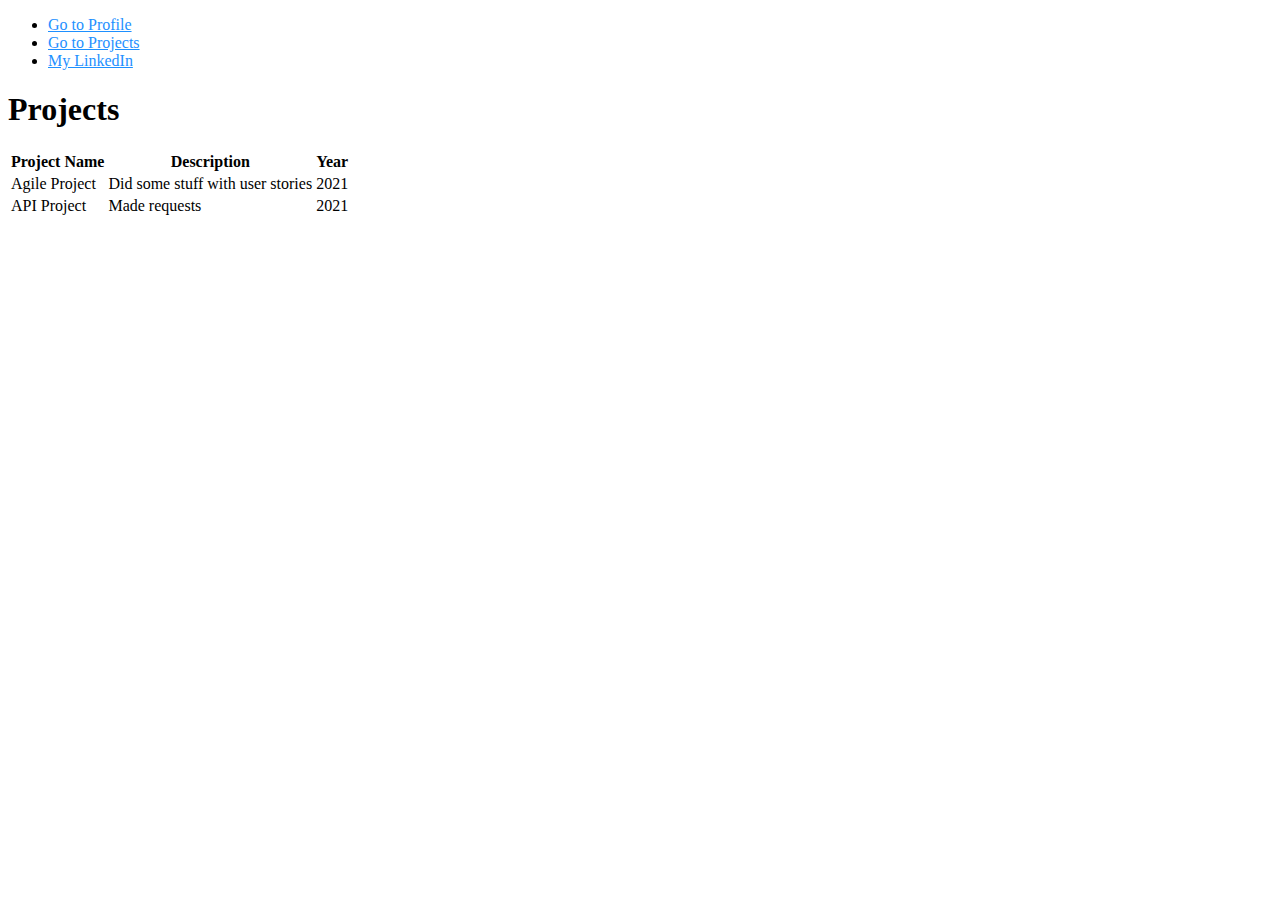
==== projects.html @ 1271167e "end of html" ====
﻿<!DOCTYPE html>
<html lang="en" xmlns="http://www.w3.org/1999/xhtml">
<head>
    <meta charset="utf-8" />
    <title>My projects</title>
    <link href="profileStyle.css" rel="stylesheet">
</head>
<body>
    <main>
        <nav id="mainNav">
            <ul>                
                <li class="nav-item"><a href="index.html">Go to Profile</a></li>
                <li class="nav-item"><a href="projects.html">Go to Projects</a></li>
                <li class="nav-item"><a href="https://www.linkedin.com/" target="_blank">My LinkedIn</a></li>
            </ul>        
        </nav>
        <h1>Projects</h1>
        <table>
            <thead>
                <tr>
                    <th>Project Name</th>
                    <th>Description</th>
                    <th>Year</th>
                    
                </tr>
            </thead>
            <tbody>
                <tr>
                    <td>Agile Project</td>
                    <td>Did some stuff with user stories</td>
                    <td>2021</td>
                </tr>
                <tr>
                    <td>API Project</td>
                    <td>Made requests</td>
                    <td>2021</td>
                </tr>
            </tbody>
        </table>
    </main>
</body>
</html>
---- profileStyle.css ----
﻿a{
    color:dodgerblue
}
body
{
}
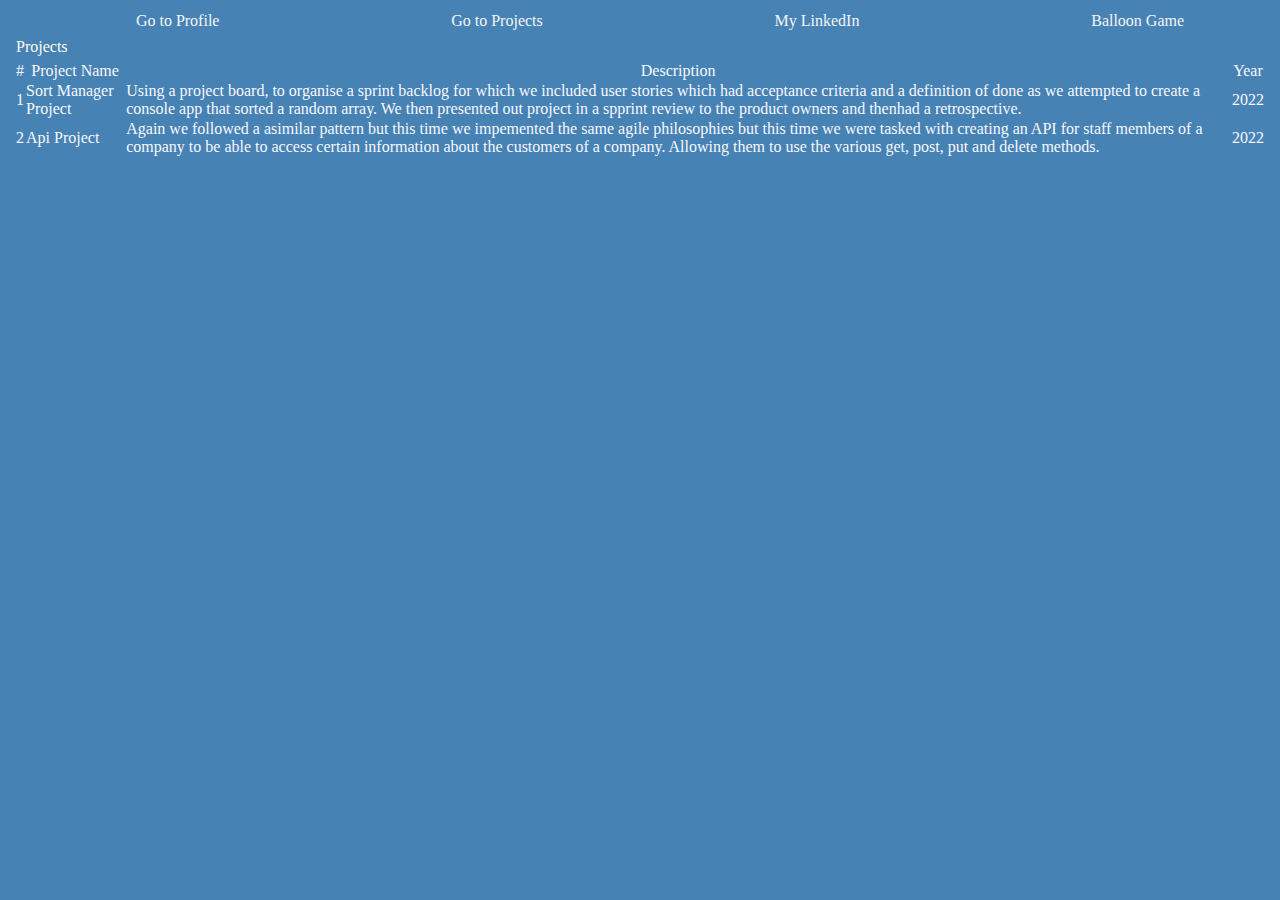
==== commit beec995b: "updating website end of javascript" ====
--- a/projects.html
+++ b/projects.html
@@ -2,38 +2,47 @@
 <html lang="en" xmlns="http://www.w3.org/1999/xhtml">
 <head>
     <meta charset="utf-8" />
+    <meta name="viewport" content="width=device-width, initial-scale=1">
     <title>My projects</title>
+    <link href="https://cdn.jsdelivr.net/npm/bootstrap@5.2.2/dist/css/bootstrap.min.css" rel="stylesheet" integrity="sha384-Zenh87qX5JnK2Jl0vWa8Ck2rdkQ2Bzep5IDxbcnCeuOxjzrPF/et3URy9Bv1WTRi" crossorigin="anonymous">
     <link href="profileStyle.css" rel="stylesheet">
 </head>
 <body>
     <main>
         <nav id="mainNav">
-            <ul>                
+            <ul class="flex-container">
                 <li class="nav-item"><a href="index.html">Go to Profile</a></li>
                 <li class="nav-item"><a href="projects.html">Go to Projects</a></li>
                 <li class="nav-item"><a href="https://www.linkedin.com/" target="_blank">My LinkedIn</a></li>
-            </ul>        
+                <li><a href="balloongame.html">Balloon Game</a></li>
+            </ul>
         </nav>
         <h1>Projects</h1>
-        <table>
+        <script src="https://cdn.jsdelivr.net/npm/bootstrap@5.2.2/dist/js/bootstrap.bundle.min.js" integrity="sha384-OERcA2EqjJCMA+/3y+gxIOqMEjwtxJY7qPCqsdltbNJuaOe923+mo//f6V8Qbsw3" crossorigin="anonymous"></script>
+        <table class="table table-sm">
             <thead>
                 <tr>
-                    <th>Project Name</th>
-                    <th>Description</th>
-                    <th>Year</th>
-                    
+                    <th scope="col">#</th>
+                    <th scope="col">Project Name</th>
+                    <th scope="col">Description</th>
+                    <th scope="col">Year</th>
                 </tr>
             </thead>
-            <tbody>
+            <tbody class="table-group-divider">
                 <tr>
-                    <td>Agile Project</td>
-                    <td>Did some stuff with user stories</td>
-                    <td>2021</td>
+                    <th scope="row">1</th>
+                    <td>Sort Manager Project</td>
+                    <td>Using a project board, to organise a sprint backlog for which we included user stories which had acceptance criteria
+                    and a definition of done as we attempted to create a console app that sorted a random array. We then presented out project
+                    in a spprint review to the product owners and thenhad a retrospective. </td>
+                    <td>2022</td>
                 </tr>
                 <tr>
-                    <td>API Project</td>
-                    <td>Made requests</td>
-                    <td>2021</td>
+                    <th scope="row">2</th>
+                    <td>Api Project</td>
+                    <td>Again we followed a asimilar pattern but this time we impemented the same agile philosophies but this time we were tasked with creating
+                    an API for staff members of a company to be able to access certain information about the customers of a company. Allowing them to use the various get, post, put and delete methods.</td>
+                    <td>2022</td>
                 </tr>
             </tbody>
         </table>
--- a/profileStyle.css
+++ b/profileStyle.css
@@ -1,6 +1,120 @@
-﻿a{
-    color:dodgerblue
+﻿li{
+    color:ghostwhite;
 }
-body
-{
+a {
+    padding: 8px;
+    margin: 20px;
+}
+a:visited{
+    color:ghostwhite;
+}
+p{
+    font-size: 1.2rem;
+}
+#maintitle{
+    font-size: 3rem;
+    font-weight: bold;
+}
+.demo-class{
+    background-color: rebeccapurple;
+}
+*{
+    font-family: "Comic Sans MS";
+    font-size: 16px;
+    font-weight: lighter;
+    box-sizing: border-box;
+    padding: 0px;
+    margin: 4px;
+}
+body{
+    background-color: steelblue;
+    background-blend-mode:darken;
+    color:floralwhite;
+}
+h3 {
+    color:whitesmoke;
+}
+.section-1 {
+    background-color: rgba(0,0,0,0.3);
+    border: 4PX slategrey double;
+    padding: 0% 20%;
+    margin: 10px;
+}
+.section-1 li {
+    font-family: 'Comic Sans MS';
+    font-weight: 200;
+    font-style: italic;
+    font-size: 14px;
+    letter-spacing: 0.1em;
+}
+.section-2 {
+    background-color: rgba(0,0,0,0.2);
+    border: 4px grey double;
+    padding: 0% 20%;
+    margin: 10px;
+}
+.container {
+    width: 75%;
+    margin: auto;
+}
+ul {
+    width: 300px;
+}
+section {
+    margin-left: 16px;
+    margin-top: 8px;
+    margin-right: 32px;
+    margin-bottom: 4px;
+    padding: 8px 16px 4px;
+}
+#myform {
+    background-color: darkslategrey;
+    color: whitesmoke;
+    padding: 50px;
+    margin: 10px;
+}
+
+#myform input[type = "text"] {
+    padding: 8px;
+    margin-top: 10px;
+    margin-bottom: 10px;
+    width: 100%
+}
+input[type = "submit"]{
+    padding 9px;
+    border: none;
+    background-color: lightslategray;
+    color: whitesmoke;
+}
+.flex-container {
+    display: flex;
+    flex-direction: row;
+    width: 100vw;
+    justify-content: space-around;
+    align-items: start;
+}
+.flex-container li {
+    list-style: none;
+}
+a { 
+    text-decoration: none;
+    color:whitesmoke;
+}
+a:hover {
+    text-decoration: underline;
+}
+a:active {
+    color: red;
+}
+img{
+    display: block;
+    margin-left: auto;
+    margin-right: auto;
+    width: 30%;
+    height: 300px;
+    border-radius: 100%;
+}
+.table {
+    color:ghostwhite;
+    margin: 2px;
 }